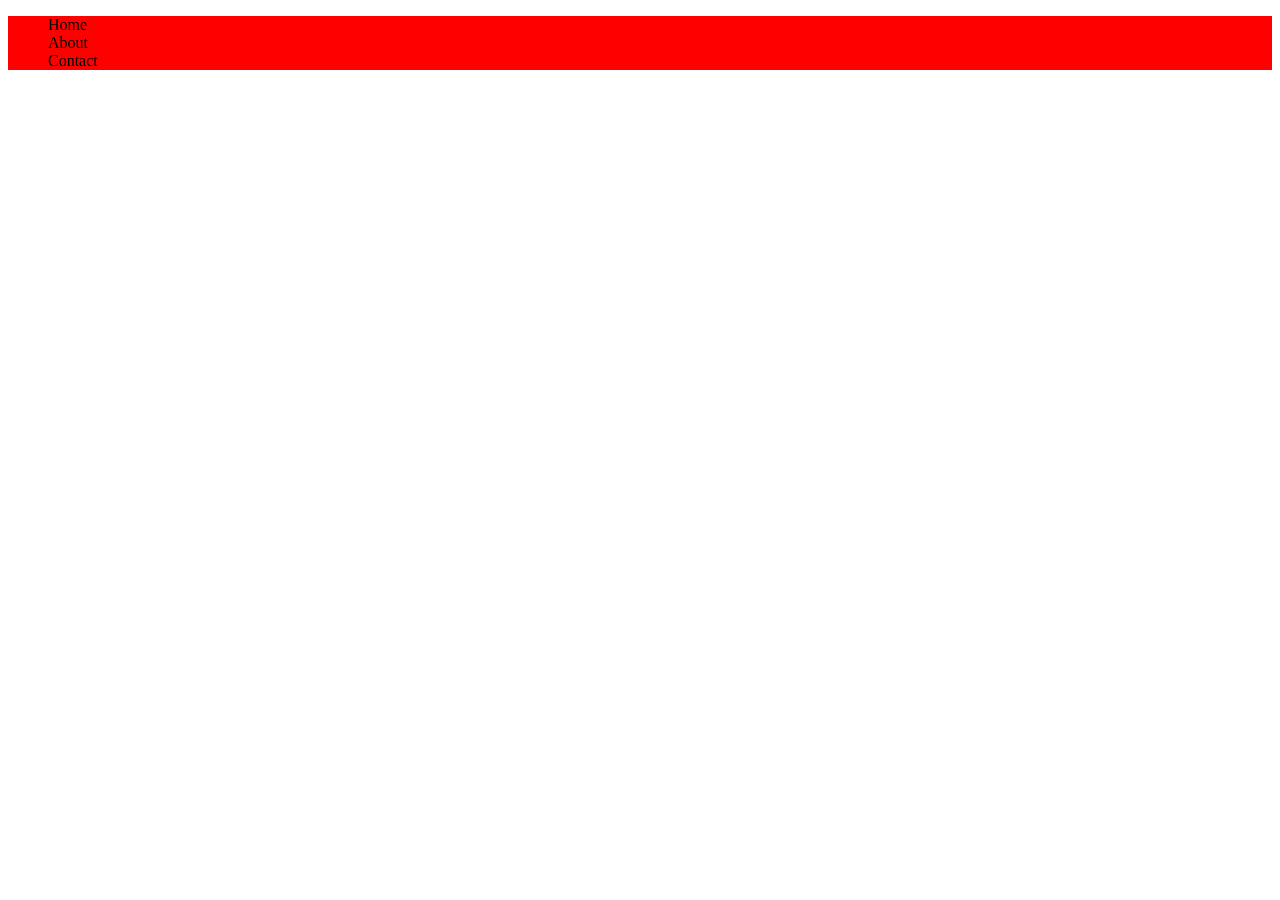
==== index.html @ 8d97abdb "created a basic html structure" ====
<!doctype html>
<html lang="en">
  <head>
    <meta charset="UTF-8" />
    <meta name="viewport" content="width=device-width, initial-scale=1.0" />
    <meta name="author" content="John Doe" />
    <title>Document</title>
    <style>
      ul {
        list-style-type: none;
        background-color: red;
      }
    </style>
  </head>
  <body>
    <div class="container">
      <nav>
        <ul>
          <li>Home</li>
          <li>About</li>
          <li>Contact</li>
        </ul>
      </nav>
    </div>
  </body>
</html>
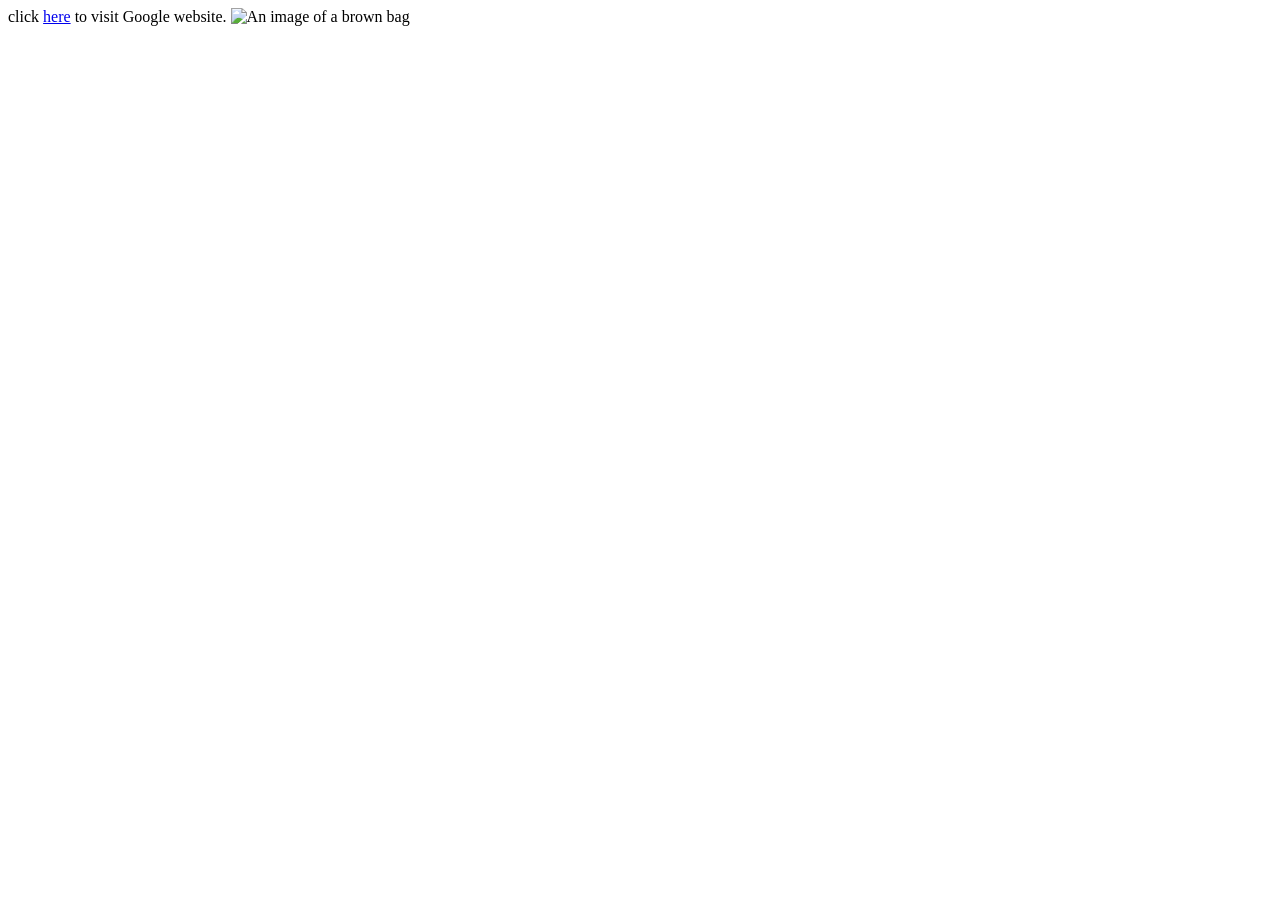
==== commit 82253590: "completed html class" ====
--- a/index.html
+++ b/index.html
@@ -14,13 +14,9 @@
   </head>
   <body>
     <div class="container">
-      <nav>
-        <ul>
-          <li>Home</li>
-          <li>About</li>
-          <li>Contact</li>
-        </ul>
-      </nav>
+      click <a href="https://google.com">here</a> to visit Google website.
+
+      <img src="images/bag.jpg" alt="An image of a brown bag" />
     </div>
   </body>
 </html>
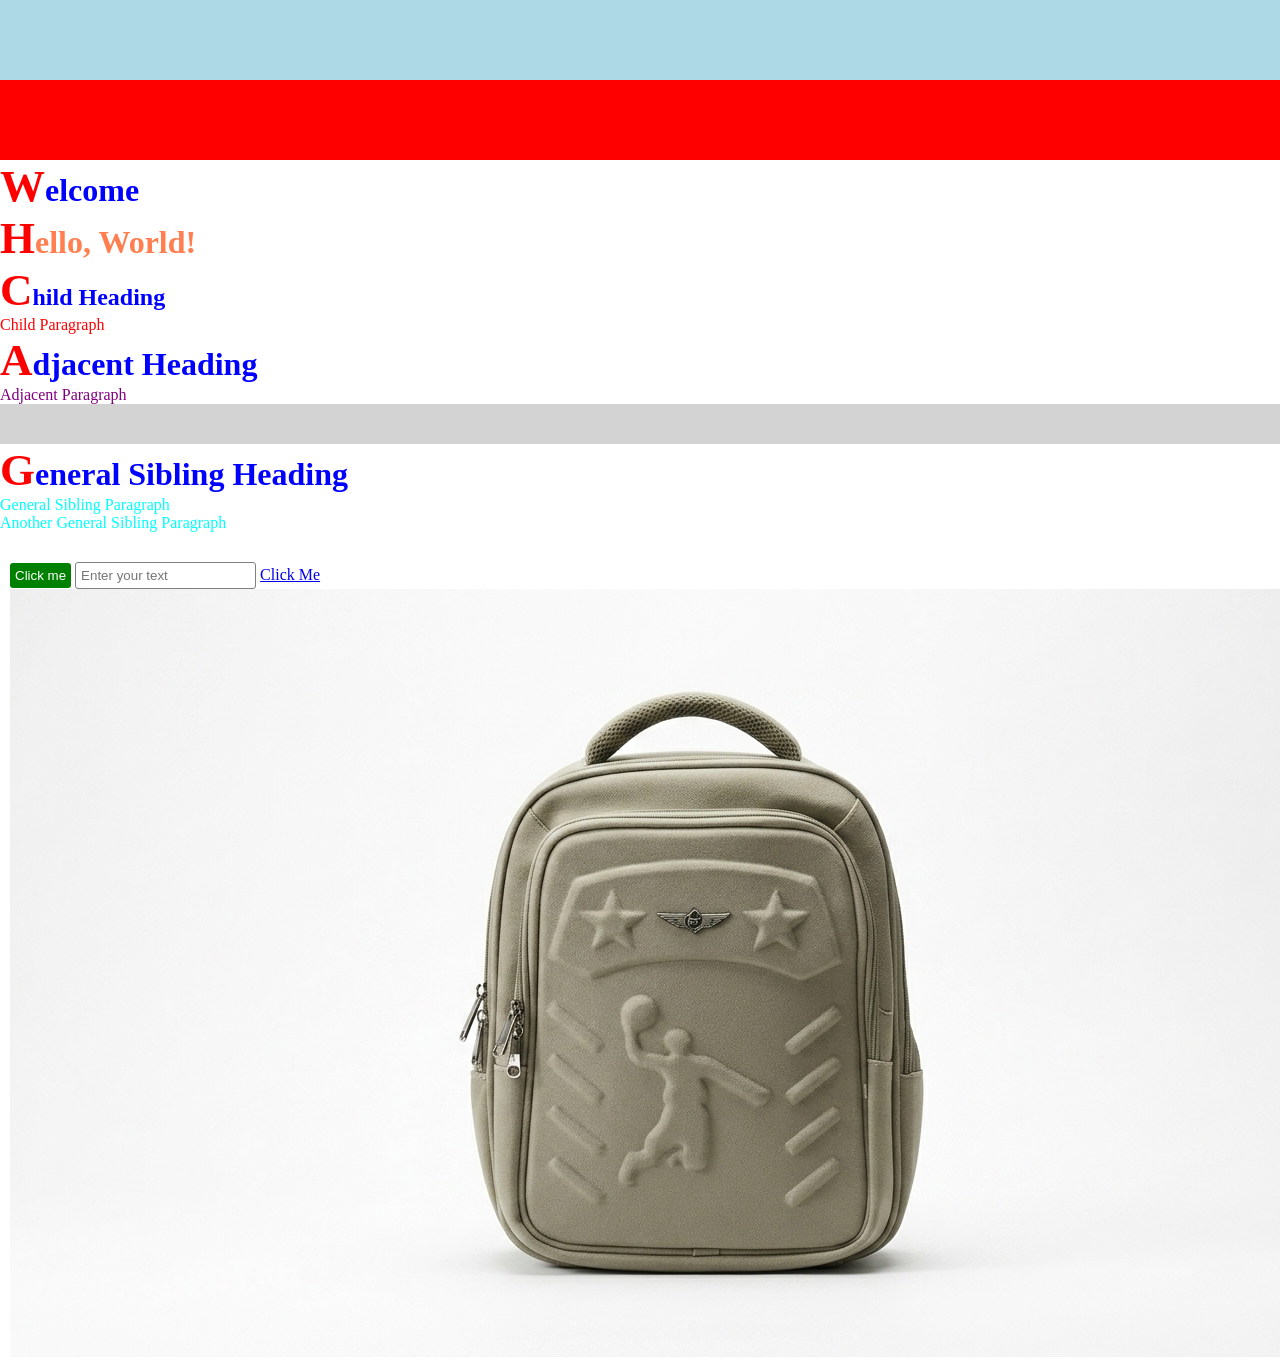
==== commit 95bc5c84: "Went deep into Css selectors and other CSS properties" ====
--- a/index.html
+++ b/index.html
@@ -4,19 +4,47 @@
     <meta charset="UTF-8" />
     <meta name="viewport" content="width=device-width, initial-scale=1.0" />
     <meta name="author" content="John Doe" />
+    <link rel="stylesheet" href="/assets/css/styles.css" />
     <title>Document</title>
-    <style>
-      ul {
-        list-style-type: none;
-        background-color: red;
-      }
-    </style>
   </head>
   <body>
-    <div class="container">
-      click <a href="https://google.com">here</a> to visit Google website.
+    <div class="first-container"></div>
+    <div class="second-container"></div>
+    <h1>Welcome</h1>
 
-      <img src="images/bag.jpg" alt="An image of a brown bag" />
+    <h1 id="heading" class="title">Hello, World!</h1>
+
+    <!-- Child Selectors -->
+    <div>
+      <section>
+        <h1>Child Heading</h1>
+        <p>Child Paragraph</p>
+      </section>
     </div>
+
+    <!-- Adjacent sibling Selector -->
+    <h1 class="adjacent-element">Adjacent Heading</h1>
+    <p>Adjacent Paragraph</p>
+
+    <div style="background-color: lightgray; height: 40px"></div>
+
+    <!-- General Sibling Selector -->
+    <div>
+      <h1 class="general-sibling">General Sibling Heading</h1>
+      <p>General Sibling Paragraph</p>
+      <p>Another General Sibling Paragraph</p>
+    </div>
+
+    <!-- Pseudo-class Selectors -->
+    <div class="button-container">
+      <button>Click me</button>
+
+      <input type="text" placeholder="Enter your text" />
+
+      <a href="#">Click Me</a>
+      <img src="images/bag.png" alt="" />
+    </div>
+
+    <!-- Pseudo-element Selectors -->
   </body>
 </html>
--- a/assets/css/styles.css
+++ b/assets/css/styles.css
@@ -0,0 +1,81 @@
+* {
+  margin: 0px;
+  padding: 0px;
+}
+
+.title {
+  color: coral !important;
+}
+
+#heading {
+  color: green;
+}
+
+body {
+}
+
+p {
+}
+
+h1 {
+  color: blue;
+}
+
+.first-container {
+  background-color: lightblue;
+  height: 80px;
+}
+
+.second-container {
+  background-color: red;
+  height: 80px;
+}
+
+div p {
+  color: red;
+}
+
+.adjacent-element + p {
+  color: purple;
+}
+
+.general-sibling ~ p {
+  color: cyan;
+}
+
+.button-container {
+  margin-top: 20px;
+  padding: 10px;
+}
+
+button {
+  background-color: green;
+  color: white;
+  padding: 5px;
+  border-radius: 3px;
+  border: none;
+}
+
+button:hover {
+  background-color: red;
+}
+
+input {
+  padding: 5px;
+  border-radius: 3px;
+  border: 1px solid gray;
+  outline: none;
+}
+
+input:focus {
+  border: 1px solid green;
+}
+
+a:hover {
+  color: red;
+}
+
+h1::first-letter {
+  font-size: 45px;
+  color: red;
+}
